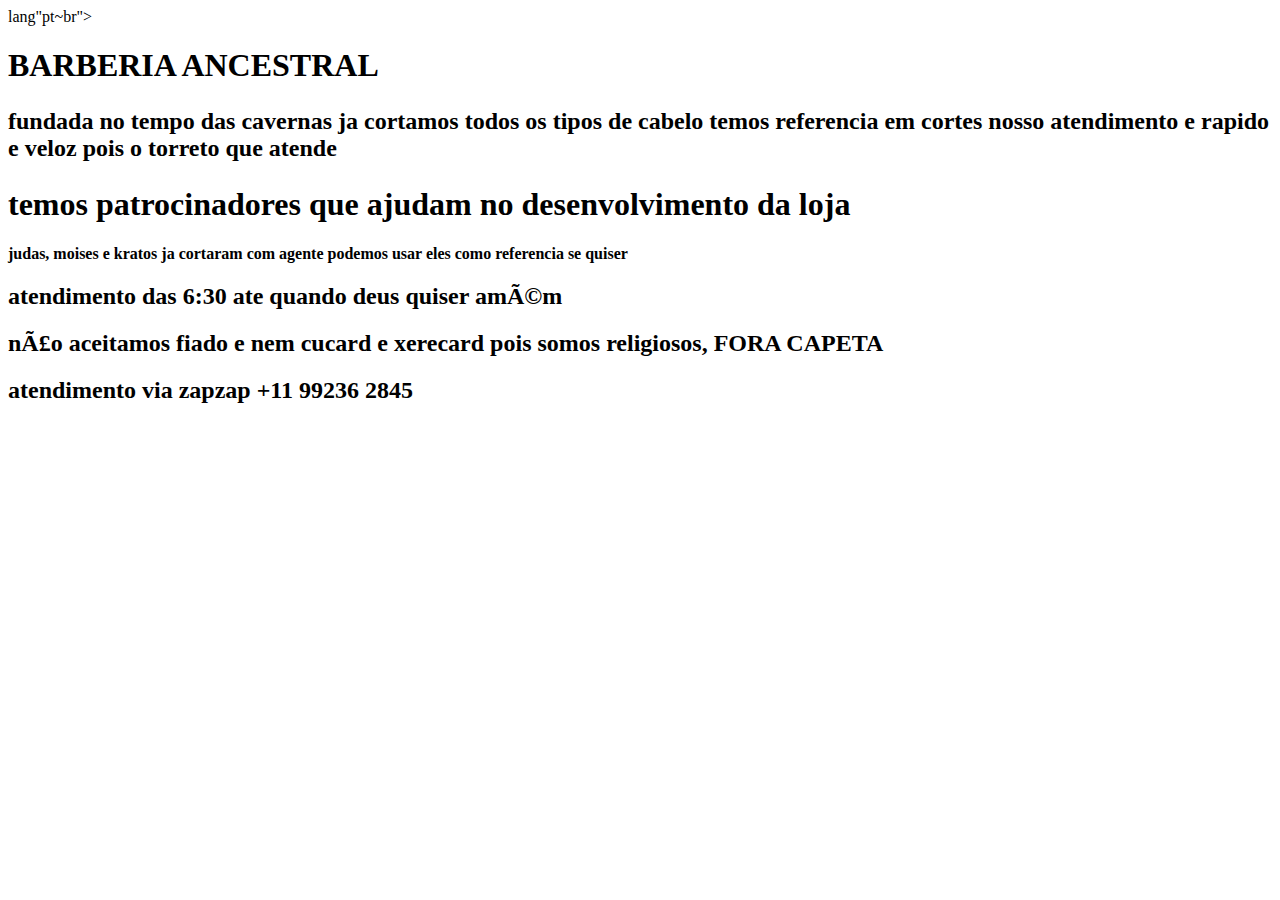
==== vai se fude.com/index.html @ 542ef323 "Add files via upload" ====
<!DOCTYPE html>
<html> lang"pt~br">
    <head>
    <meta charset="UTF-4"
    title="BARBERIA ANCESTRAL"  
    link rel="stylesheet" href="style.css"

    </head>
    <body>
        <header>

        </header>
        <main>
            <h1>BARBERIA ANCESTRAL</h1>
            <h2><P>fundada no tempo das cavernas ja cortamos todos os tipos de cabelo temos referencia em cortes nosso atendimento e rapido e veloz pois o torreto que atende</P><h2>
            <h1>temos patrocinadores que ajudam no desenvolvimento da loja</h1>
            <b>judas, moises e kratos ja cortaram com agente podemos usar eles como referencia se quiser</b>
            <h2>atendimento das 6:30 ate quando deus quiser amém </h2>
            <h2>não aceitamos fiado e nem cucard e xerecard pois somos religiosos, FORA CAPETA</h2>
            <h2>atendimento via zapzap +11 99236 2845</h2>    
        </main>
        <footer>
            
        </footer>
    </body>

</html>
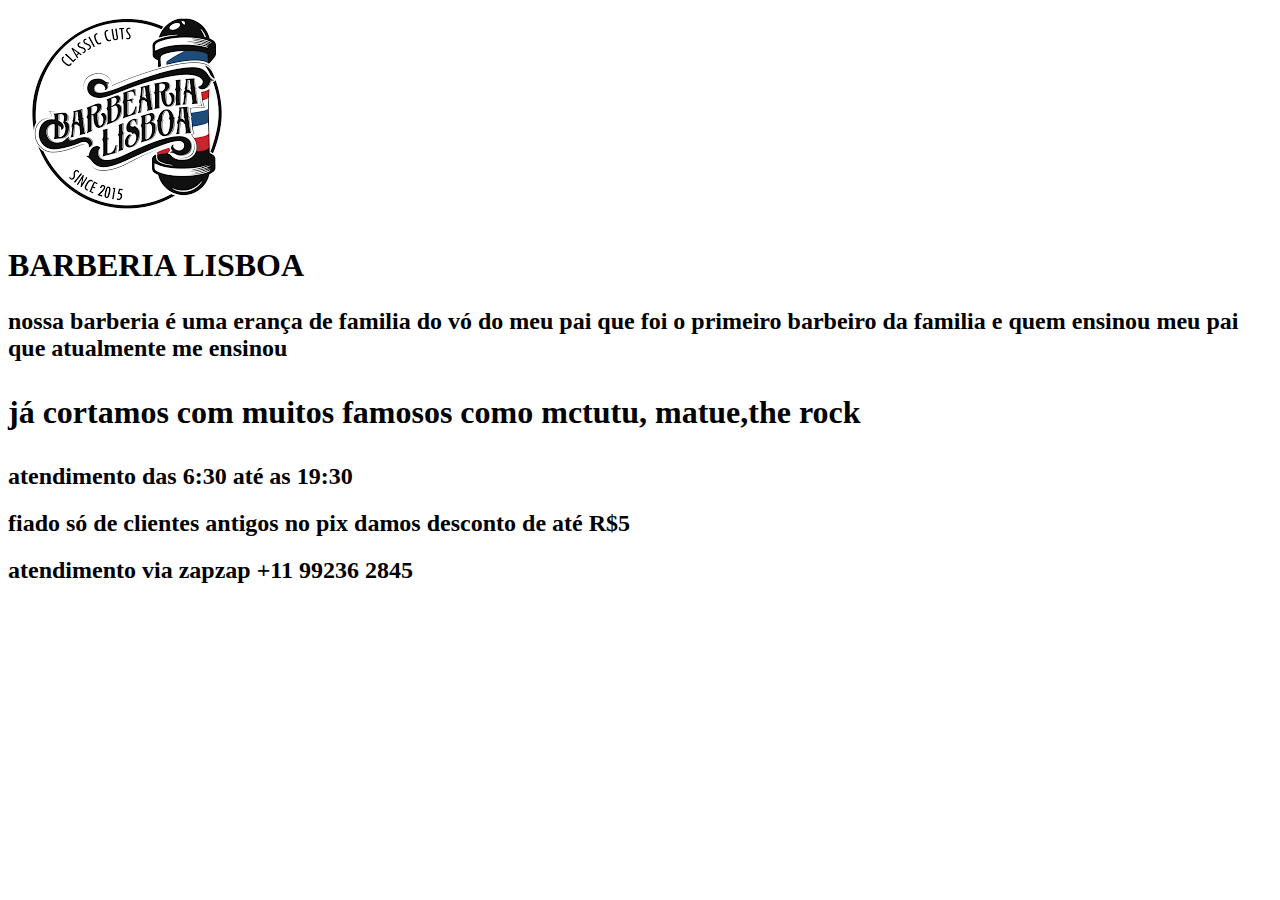
==== commit 5de6b048: "Add files via upload" ====
--- a/vai se fude.com/index.html
+++ b/vai se fude.com/index.html
@@ -1,24 +1,27 @@
 <!DOCTYPE html>
-<html> lang"pt~br">
+<html lang="pt-br"> 
     <head>
-    <meta charset="UTF-4"
-    title="BARBERIA ANCESTRAL"  
-    link rel="stylesheet" href="style.css"
+         <img src="[data-uri]"
+    <meta charset="UTF-4">
 
+    
+    
+    
     </head>
     <body>
         <header>
 
         </header>
         <main>
-            <h1>BARBERIA ANCESTRAL</h1>
-            <h2><P>fundada no tempo das cavernas ja cortamos todos os tipos de cabelo temos referencia em cortes nosso atendimento e rapido e veloz pois o torreto que atende</P><h2>
-            <h1>temos patrocinadores que ajudam no desenvolvimento da loja</h1>
-            <b>judas, moises e kratos ja cortaram com agente podemos usar eles como referencia se quiser</b>
-            <h2>atendimento das 6:30 ate quando deus quiser amém </h2>
-            <h2>não aceitamos fiado e nem cucard e xerecard pois somos religiosos, FORA CAPETA</h2>
-            <h2>atendimento via zapzap +11 99236 2845</h2>    
+            <h1>BARBERIA LISBOA</h1>
+            <h2><P>nossa barberia é uma erança de familia do vó do meu pai que foi o primeiro barbeiro da familia e quem ensinou meu pai que atualmente me ensinou</P><h2>
+            <h1><p>já cortamos com muitos famosos como mctutu, matue,the rock</p></h1>
+            <h2>atendimento das 6:30 até as 19:30</h2>
+            <h2>fiado só de clientes antigos no pix damos desconto de até R$5 </h2>
+            <h2>atendimento via zapzap +11 99236 2845</h2> 
+
         </main>
+        
         <footer>
             
         </footer>
